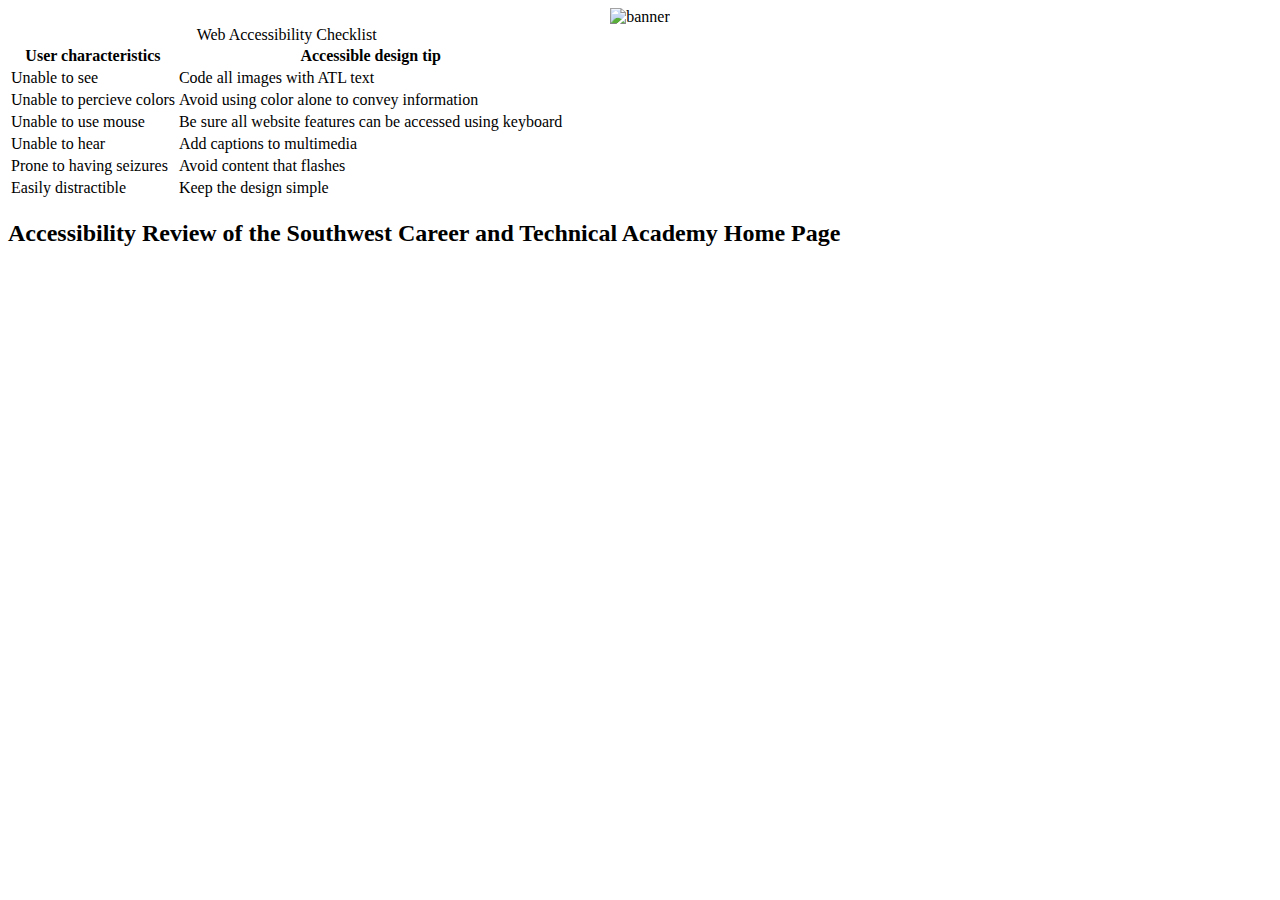
==== accessibility.html @ 615ec536 "Add files via upload" ====
<!DOCTYPE html>
<html>
  <head>
    <meta charset="utf-8">
    <title>Web Portfolio: accessibility</title>
    <link type="text/css" rel="stylesheet" href="_assets/css/mystyle.css" media="screen">
    <link rel="shortcut icon" href="_assets/images/favicon.png">
  </head>
  <body>
    <div class="banner">
      <center>
        <img src="_assets/images/banner.png" alt="banner"/>
      </center>
    </div>
  	<table>
  		<caption>Web Accessibility Checklist</caption>
  		<thead>
  			<tr>
  				<th scope="col">User characteristics</th>
  				<th scope="col">Accessible design tip</th>
  			</tr>
  		</thead>
  		<tbody>
  			<tr>
  				<td>Unable to see</td>
  				<td>Code all images with ATL text</td>
  			</tr>
  			<tr>
  				<td>Unable to percieve colors</td>
  				<td>Avoid using color alone to convey information</td>
  			</tr>
  			<tr>
  				<td>Unable to use mouse</td>
  				<td>Be sure all website features can be accessed using keyboard</td>
  			</tr>
  			<tr>
  				<td>Unable to hear</td>
  				<td>Add captions to multimedia</td>
  			</tr>
        <tr>
  				<td>Prone to having seizures</td>
  				<td>Avoid content that flashes</td>
  			</tr>
  			<tr>
  				<td>Easily distractible</td>
  				<td>Keep the design simple</td>
  			</tr>
  		</tbody>
  	</table>
    <h2>Accessibility Review of the Southwest Career and Technical Academy Home Page</h2>
    <!-- The content of your web page will go here -->
  </body>
</html>
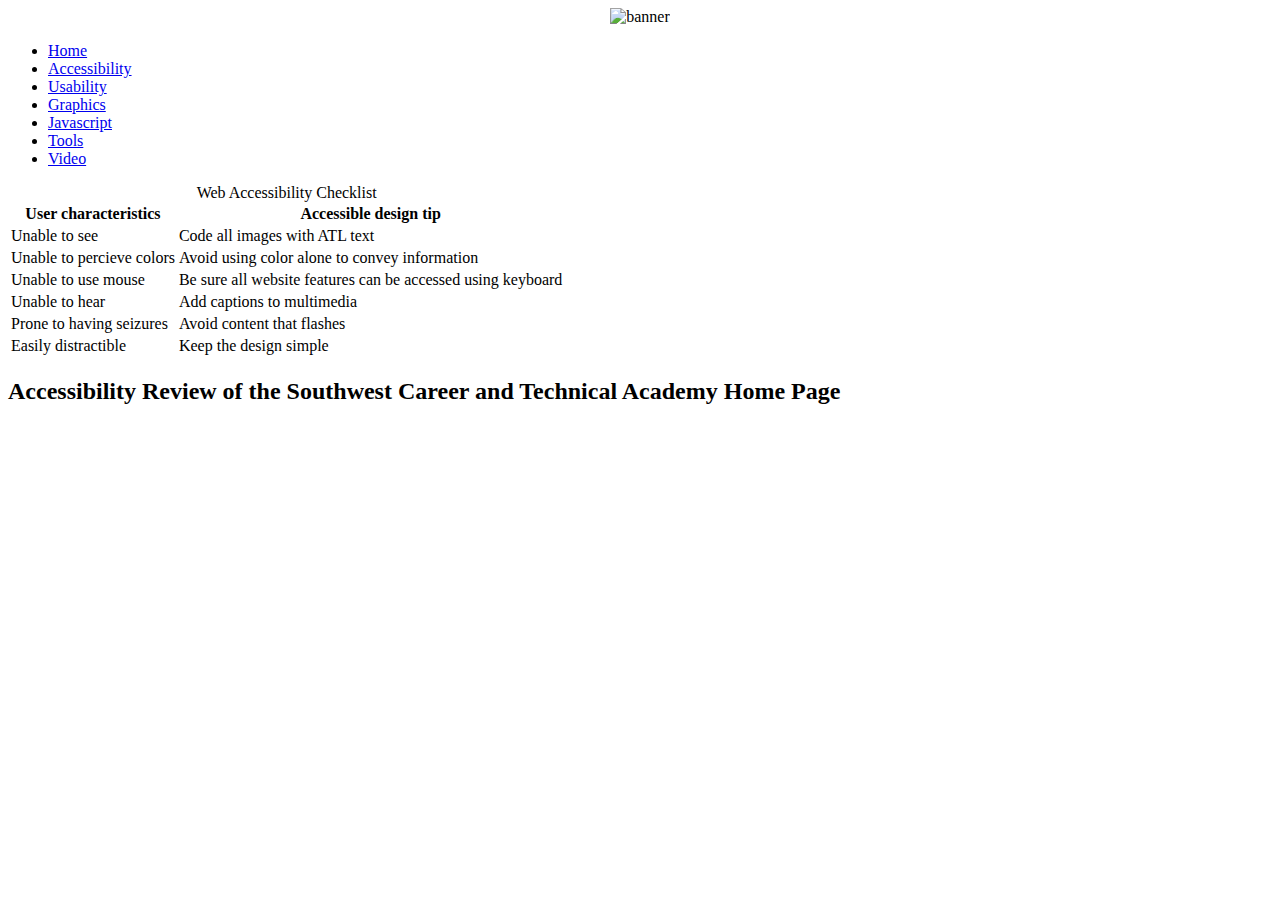
==== commit 8c509360: "Update accessibility.html" ====
--- a/accessibility.html
+++ b/accessibility.html
@@ -3,7 +3,7 @@
   <head>
     <meta charset="utf-8">
     <title>Web Portfolio: accessibility</title>
-    <link type="text/css" rel="stylesheet" href="_assets/css/mystyle.css" media="screen">
+    <link type="text/css" rel="stylesheet" href="jaydaaa.github.io/css/mystyle.css" media="screen">
     <link rel="shortcut icon" href="_assets/images/favicon.png">
   </head>
   <body>
@@ -12,6 +12,31 @@
         <img src="_assets/images/banner.png" alt="banner"/>
       </center>
     </div>
+       <nav>
+  		<ul>
+  			<li>
+          <a href="index.html">Home</a>
+        </li>
+  			<li>
+          <a href="accessibility.html">Accessibility</a>
+        </li>
+  			<li>
+          <a href="usability.html">Usability</a>
+        </li>
+  			<li>
+          <a href="graphics.html">Graphics</a>
+        </li>
+  			<li>
+          <a href="javascript.html">Javascript</a>
+        </li>
+  			<li>
+          <a href="tools.html">Tools</a>
+        </li>
+  			<li>
+          <a href="video.html">Video</a>
+          </li>
+  		</ul>
+  	 </nav>
   	<table>
   		<caption>Web Accessibility Checklist</caption>
   		<thead>
@@ -50,4 +75,4 @@
     <h2>Accessibility Review of the Southwest Career and Technical Academy Home Page</h2>
     <!-- The content of your web page will go here -->
   </body>
-</html>+</html>
